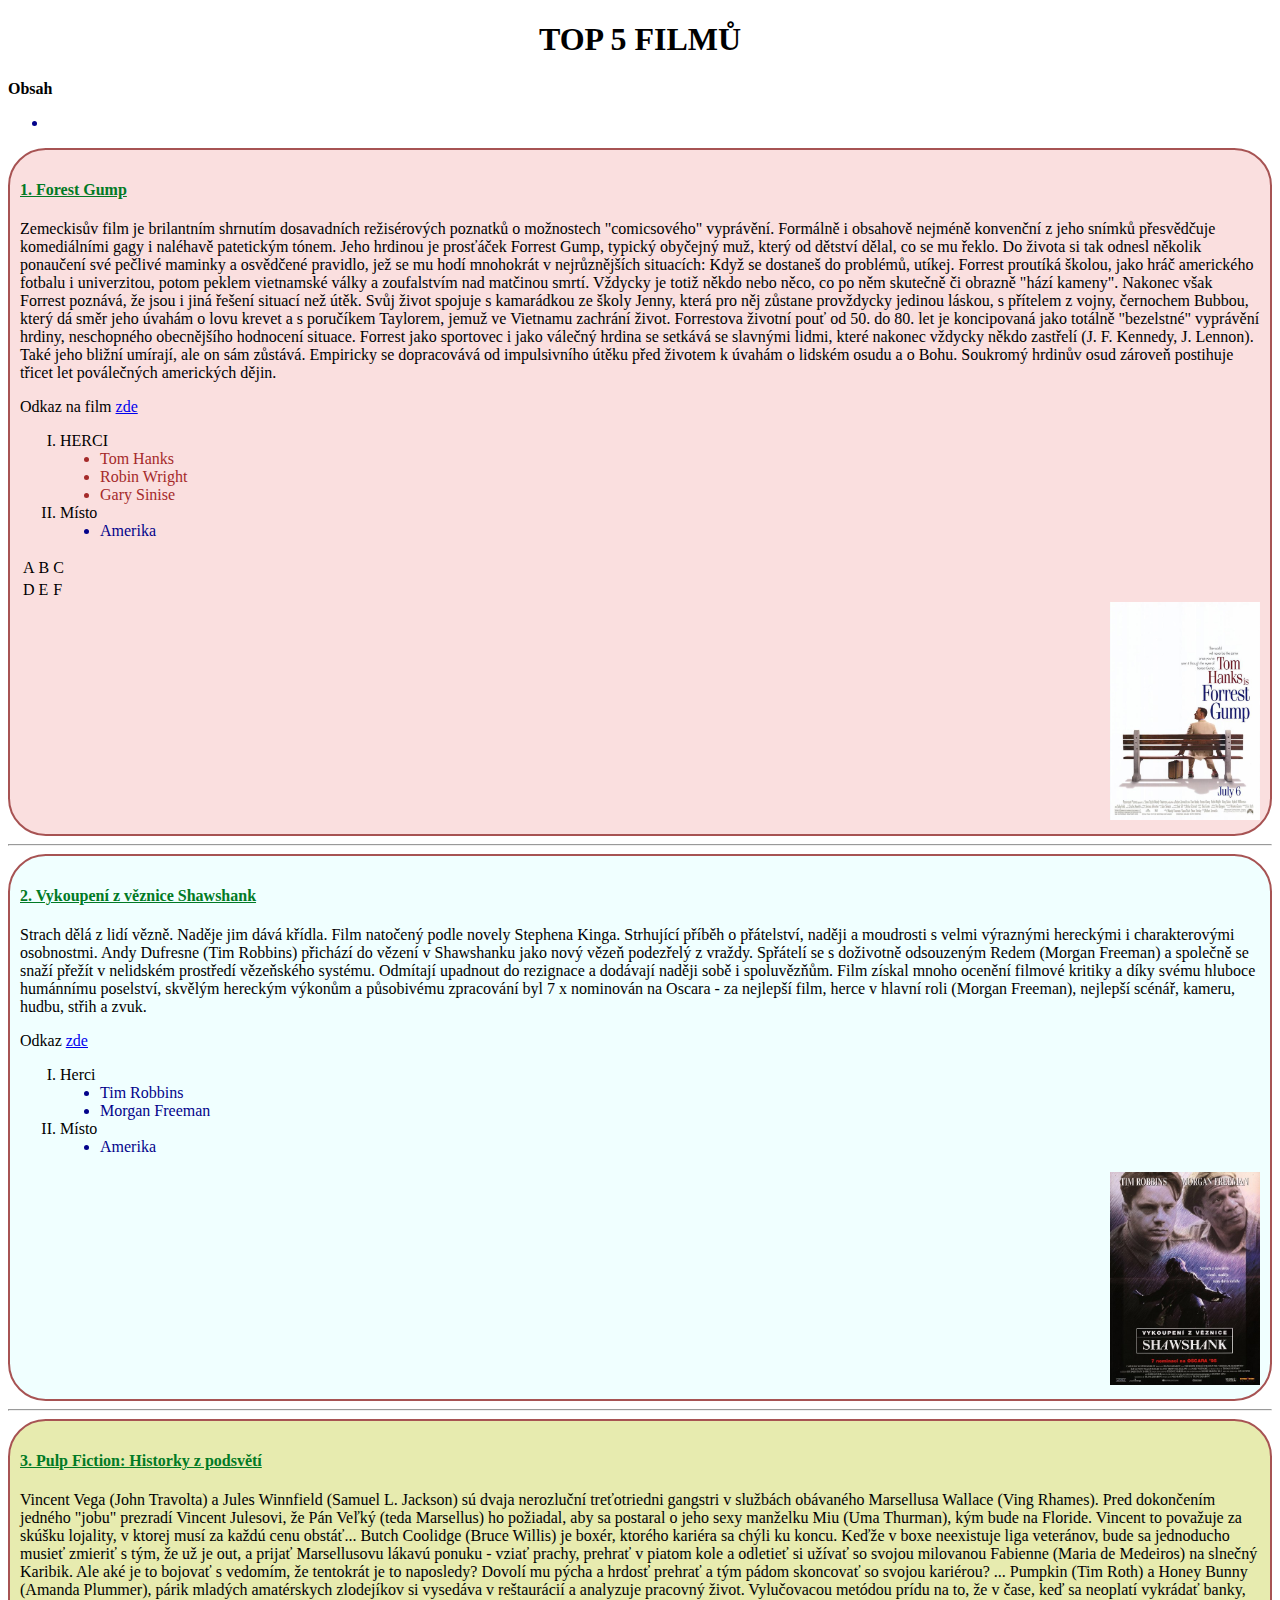
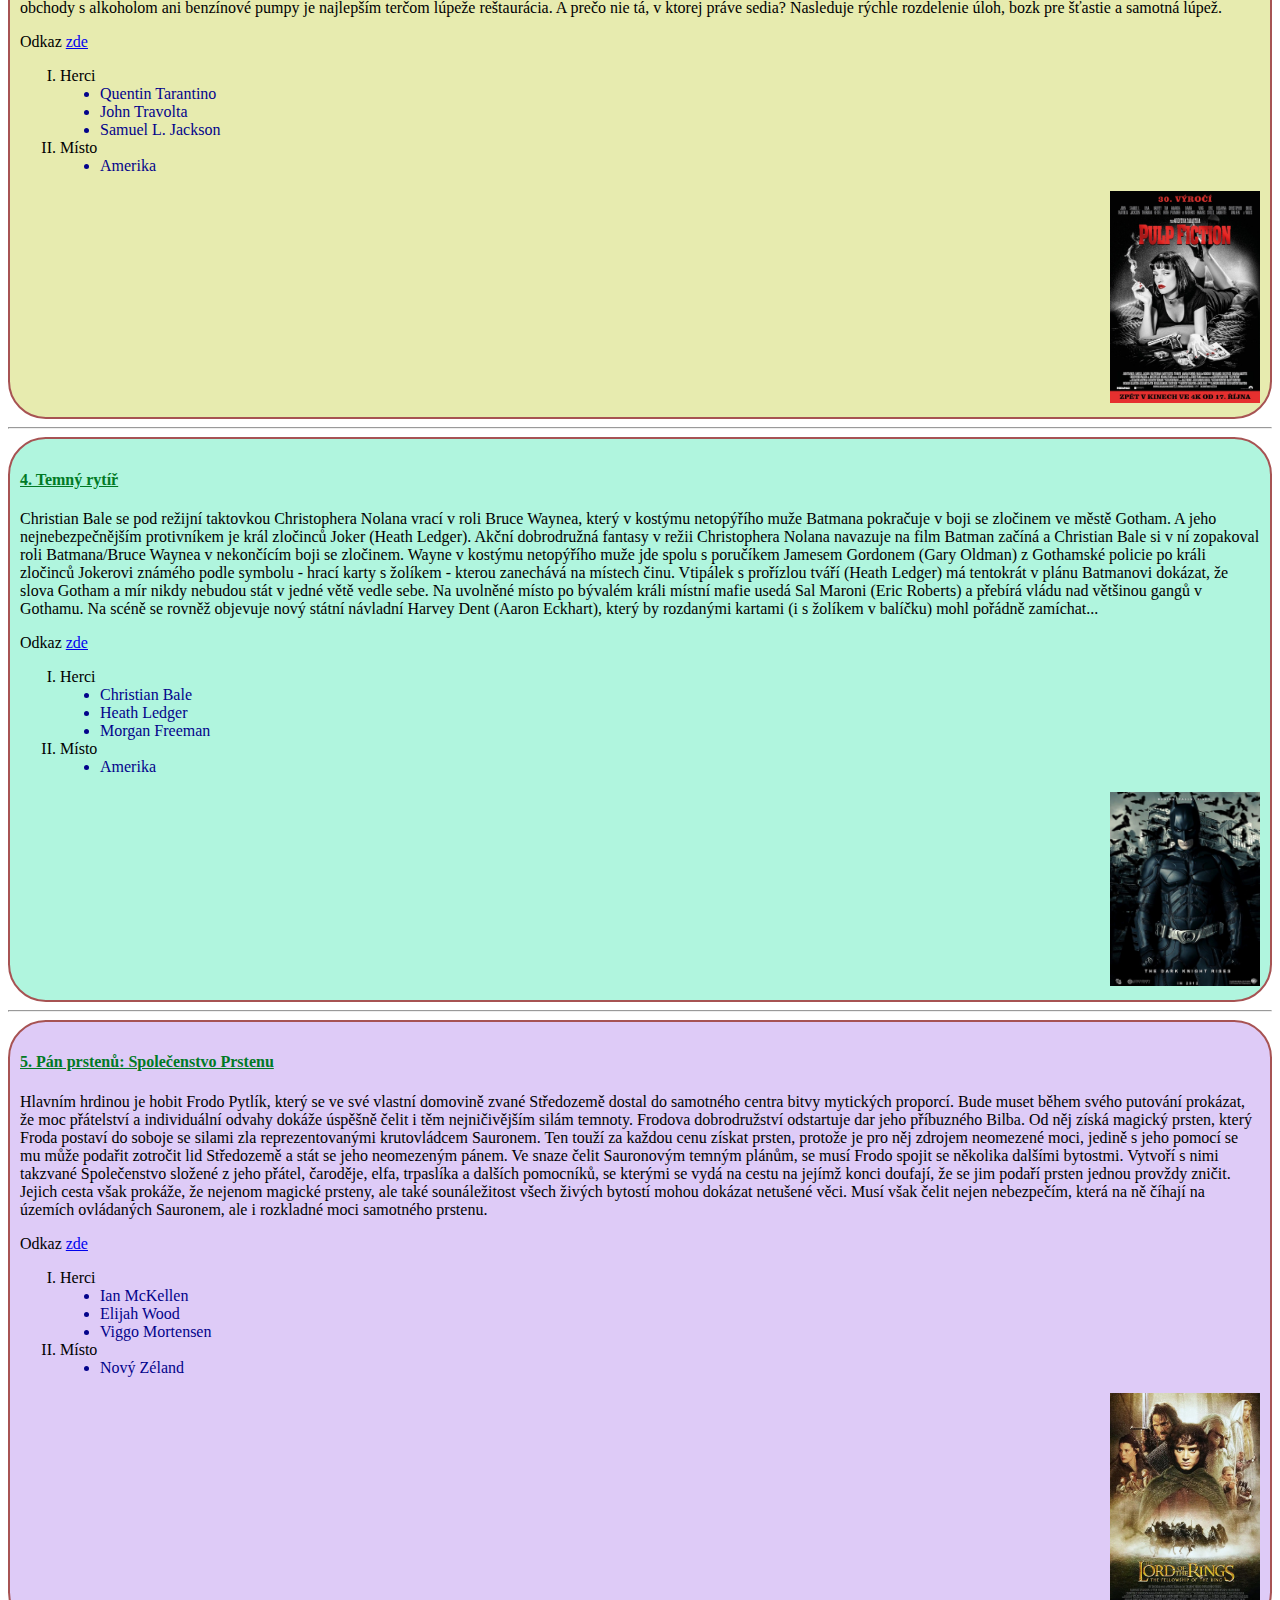
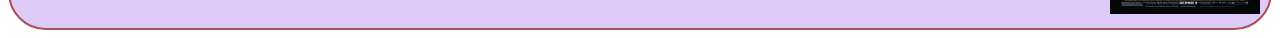
==== index.html @ 9d689fcf "Add files via upload" ====
<!DOCTYPE html>
<html lang="en">
<head>
    <meta charset="UTF-8">
    <meta http-equiv="X-UA-Compatible" content="IE=edge">
    <meta name="viewport" content="width=device-width, initial-scale=1.0">
    <link rel="stylesheet" href="styly.css">
    <link rel="shortcut icon" href="favicon.ico" type="image/x-icon">
    <title>TOP 5</title>
</head>
<body>
    
 <h1 id="h1"> TOP 5 FILMŮ</h1>
 <b>Obsah</b>
 <ul>
   <li></li>
 </ul>
 <div id="forest">   
 <h4 id="h3"> <u>1. Forest Gump</u> </h4>
    <p>Zemeckisův film je brilantním shrnutím dosavadních režisérových poznatků o možnostech "comicsového" vyprávění. Formálně i obsahově nejméně konvenční z jeho snímků přesvědčuje komediálními gagy i naléhavě patetickým tónem. Jeho hrdinou je prosťáček Forrest Gump, typický obyčejný muž, který od dětství dělal, co se mu řeklo. Do života si tak odnesl několik ponaučení své pečlivé maminky a osvědčené pravidlo, jež se mu hodí mnohokrát v nejrůznějších situacích: Když se dostaneš do problémů, utíkej. Forrest proutíká školou, jako hráč amerického fotbalu i univerzitou, potom peklem vietnamské války a zoufalstvím nad matčinou smrtí. Vždycky je totiž někdo nebo něco, co po něm skutečně či obrazně "hází kameny". Nakonec však Forrest poznává, že jsou i jiná řešení situací než útěk. Svůj život spojuje s kamarádkou ze školy Jenny, která pro něj zůstane provždycky jedinou láskou, s přítelem z vojny, černochem Bubbou, který dá směr jeho úvahám o lovu krevet a s poručíkem Taylorem, jemuž ve Vietnamu zachrání život. Forrestova životní pouť od 50. do 80. let je koncipovaná jako totálně "bezelstné" vyprávění hrdiny, neschopného obecnějšího hodnocení situace. Forrest jako sportovec i jako válečný hrdina se setkává se slavnými lidmi, které nakonec vždycky někdo zastřelí (J. F. Kennedy, J. Lennon). Také jeho bližní umírají, ale on sám zůstává. Empiricky se dopracovává od impulsivního útěku před životem k úvahám o lidském osudu a o Bohu. Soukromý hrdinův osud zároveň postihuje třicet let poválečných amerických dějin.</p>
    Odkaz na film <a href="https://www.csfd.cz/film/10135-forrest-gump/prehled/">zde</a> <br>
    <ol>
      <li>HERCI</li>
      <ul>
         <li id="text">Tom Hanks</li>
         <li id="text">Robin Wright</li>
         <li id="text">Gary Sinise</li>
      </ul>
      <li>Místo</li>
      <ul>
         <li>Amerika</li>
      </ul>
    </ol>

   <table>
      <tr>
         <td>A</td>
         <td>B</td>
         <td>C</td>
      </tr>
      <tr>
         <td>D</td>
         <td>E</td>
         <td>F</td>
      </tr>
   </table>
   
    <div class="prav">
    <img src="MV5BNDYwNzVjMTItZmU5YS00YjQ5LTljYjgtMjY2NDVmYWMyNWFmXkEyXkFqcGc@._V1_FMjpg_UX1000_.jpg" pos width="150" alt="Forest">
    </div>
    </div>
    <hr>
    <div id="shaw">
 <h4 id="h3"> <u>2. Vykoupení z věznice Shawshank</u> </h4> 
    <p>Strach dělá z lidí vězně. Naděje jim dává křídla. Film natočený podle novely Stephena Kinga. Strhující příběh o přátelství, naději a moudrosti s velmi výraznými hereckými i charakterovými osobnostmi. Andy Dufresne (Tim Robbins) přichází do vězení v Shawshanku jako nový vězeň podezřelý z vraždy. Spřátelí se s doživotně odsouzeným Redem (Morgan Freeman) a společně se snaží přežít v nelidském prostředí vězeňského systému. Odmítají upadnout do rezignace a dodávají naději sobě i spoluvězňům. Film získal mnoho ocenění filmové kritiky a díky svému hluboce humánnímu poselství, skvělým hereckým výkonům a působivému zpracování byl 7 x nominován na Oscara - za nejlepší film, herce v hlavní roli (Morgan Freeman), nejlepší scénář, kameru, hudbu, střih a zvuk.</p>
    Odkaz <a href="https://www.csfd.cz/film/2294-vykoupeni-z-veznice-shawshank/prehled/">zde</a> <br>
    <ol>
      <li>Herci</li>
      <ul>
         <li>Tim Robbins</li>
         <li>Morgan Freeman</li>
      </ul>
      <li>Místo</li>
      <ul>
         <li>Amerika</li>
      </ul>
    </ol>
    <div class="prav">
    <img src="162505167_735db9.jpg" pos width="150" alt="Shawshank"> 
    </div>
   </div>
    <hr>
    <div id="pulp">
 <h4 id="h3"> <u>3. Pulp Fiction: Historky z podsvětí </u></h4> 
    <p>Vincent Vega (John Travolta) a Jules Winnfield (Samuel L. Jackson) sú dvaja nerozluční treťotriedni gangstri v službách obávaného Marsellusa Wallace (Ving Rhames). Pred dokončením jedného "jobu" prezradí Vincent Julesovi, že Pán Veľký (teda Marsellus) ho požiadal, aby sa postaral o jeho sexy manželku Miu (Uma Thurman), kým bude na Floride. Vincent to považuje za skúšku lojality, v ktorej musí za každú cenu obstáť... Butch Coolidge (Bruce Willis) je boxér, ktorého kariéra sa chýli ku koncu. Keďže v boxe neexistuje liga veteránov, bude sa jednoducho musieť zmieriť s tým, že už je out, a prijať Marsellusovu lákavú ponuku - vziať prachy, prehrať v piatom kole a odletieť si užívať so svojou milovanou Fabienne (Maria de Medeiros) na slnečný Karibik. Ale aké je to bojovať s vedomím, že tentokrát je to naposledy? Dovolí mu pýcha a hrdosť prehrať a tým pádom skoncovať so svojou kariérou? ... Pumpkin (Tim Roth) a Honey Bunny (Amanda Plummer), párik mladých amatérskych zlodejíkov si vysedáva v reštaurácií a analyzuje pracovný život. Vylučovacou metódou prídu na to, že v čase, keď sa neoplatí vykrádať banky, obchody s alkoholom ani benzínové pumpy je najlepším terčom lúpeže reštaurácia. A prečo nie tá, v ktorej práve sedia? Nasleduje rýchle rozdelenie úloh, bozk pre šťastie a samotná lúpež.</p>
    Odkaz <a href="https://www.csfd.cz/film/8852-pulp-fiction-historky-z-podsveti/prehled/">zde</a> <br>
    <ol>
      <li>Herci</li>
      <ul>
         <li>Quentin Tarantino</li>
         <li>John Travolta</li>
         <li>Samuel L. Jackson</li>
      </ul>
      <li>Místo</li>
      <ul>
         <li>Amerika</li>
      </ul>
    </ol>
    <div class="prav">
    <img src="pulp-fiction.jpg" pos width="150" alt="pulp-fiction"> 
    </div>
   </div>
    <hr>
    <div id="temn">
 <h4 id="h3"> <u>4. Temný rytíř </u></h4>
    <p>Christian Bale se pod režijní taktovkou Christophera Nolana vrací v roli Bruce Waynea, který v kostýmu netopýřího muže Batmana pokračuje v boji se zločinem ve městě Gotham. A jeho nejnebezpečnějším protivníkem je král zločinců Joker (Heath Ledger).
    Akční dobrodružná fantasy v režii Christophera Nolana navazuje na film Batman začíná a Christian Bale si v ní zopakoval roli Batmana/Bruce Waynea v nekončícím boji se zločinem. Wayne v kostýmu netopýřího muže jde spolu s poručíkem Jamesem Gordonem (Gary Oldman) z Gothamské policie po králi zločinců Jokerovi známého podle symbolu - hrací karty s žolíkem - kterou zanechává na místech činu. Vtipálek s prořízlou tváří (Heath Ledger) má tentokrát v plánu Batmanovi dokázat, že slova Gotham a mír nikdy nebudou stát v jedné větě vedle sebe. Na uvolněné místo po bývalém králi místní mafie usedá Sal Maroni (Eric Roberts) a přebírá vládu nad většinou gangů v Gothamu. Na scéně se rovněž objevuje nový státní návladní Harvey Dent (Aaron Eckhart), který by rozdanými kartami (i s žolíkem v balíčku) mohl pořádně zamíchat...</p>
    Odkaz <a href="https://www.csfd.cz/film/223734-temny-rytir/prehled/">zde</a> <br>
    <ol>
      <li>Herci</li>
      <ul>
         <li>Christian Bale</li>
         <li>Heath Ledger</li>
         <li>Morgan Freeman</li>
      </ul>
      <li>Místo</li>
      <ul>
         <li>Amerika</li>
      </ul>
    </ol>
    <div class="prav">
    <img src="temny-rytir-povstal-plakat_full.jpg" pos width="150" alt="Temný_rytíř"> 
    </div>
   </div>
    <hr>
    <div id="panp">
 <h4 id="h3"> <u>5. Pán prstenů: Společenstvo Prstenu </u></h4> 
    <p>Hlavním hrdinou je hobit Frodo Pytlík, který se ve své vlastní domovině zvané Středozemě dostal do samotného centra bitvy mytických proporcí. Bude muset během svého putování prokázat, že moc přátelství a individuální odvahy dokáže úspěšně čelit i těm nejničivějším silám temnoty. Frodova dobrodružství odstartuje dar jeho příbuzného Bilba. Od něj získá magický prsten, který Froda postaví do soboje se silami zla reprezentovanými krutovládcem Sauronem. Ten touží za každou cenu získat prsten, protože je pro něj zdrojem neomezené moci, jedině s jeho pomocí se mu může podařit zotročit lid Středozemě a stát se jeho neomezeným pánem. Ve snaze čelit Sauronovým temným plánům, se musí Frodo spojit se několika dalšími bytostmi. Vytvoří s nimi takzvané Společenstvo složené z jeho přátel, čaroděje, elfa, trpaslíka a dalších pomocníků, se kterými se vydá na cestu na jejímž konci doufají, že se jim podaří prsten jednou provždy zničit. Jejich cesta však prokáže, že nejenom magické prsteny, ale také sounáležitost všech živých bytostí mohou dokázat netušené věci. Musí však čelit nejen nebezpečím, která na ně číhají na územích ovládaných Sauronem, ale i rozkladné moci samotného prstenu.</p>
    Odkaz <a href="https://www.csfd.cz/film/4711-pan-prstenu-spolecenstvo-prstenu/prehled/">zde</a> <br>
    <ol>
      <li>Herci</li>
      <ul>
         <li>Ian McKellen</li>
         <li>Elijah Wood</li>
         <li>Viggo Mortensen</li>
      </ul>
      <li>Místo</li>
      <ul>
         <li>Nový Zéland</li>
      </ul>
    </ol>
    <div class="prav">
    <img src="movie-63256d2ad1fbb98eb71759c5c5156f9f9f310364f3301c44757c178539044312.webp" pos width="150" alt="Pán prstenů">
    </div>
    </div>
</body>
</html>
<!--
   <table>
      <tr>
         <td>A</td>
-->
---- styly.css ----
#h1 {
    text-align: center;
}

#h3 {
    color: rgb(1, 122, 37);
}

body {
    background-color: rgb(255, 255, 255);
}

.prav {
    text-align: right;
}

#p {
    text-align: left;
}
#forest {
    border: 2px rgb(0, 0, 0) solid;
    padding: 10px;
    border-color: rgb(167, 83, 83);
    border-radius: 1cm;
    margin: auto;   
    background-color:  rgb(250, 223, 223);                    
}

#text {
    color: brown;
}

#shaw {
    border: 2px rgb(0, 0, 0) solid;
    padding: 10px;
    border-color: rgb(167, 83, 83);
    border-radius: 1cm;
    margin: auto; 
    background-color: azure;                      
}
#pulp {
    border: 2px rgb(0, 0, 0) solid;
    padding: 10px;
    border-color: rgb(167, 83, 83);
    border-radius: 1cm;
    margin: auto;  
    background-color: rgb(231, 235, 175);                     
}
#temn {
    border: 2px rgb(0, 0, 0) solid;
    padding: 10px;
    border-color: rgb(167, 83, 83);
    border-radius: 1cm;
    margin: auto; 
    background-color: rgb(176, 245, 222);                      
}
#panp {
    border: 2px rgb(0, 0, 0) solid;
    padding: 10px;
    border-color: rgb(167, 83, 83);
    border-radius: 1cm;
    margin: auto;  
    background-color: rgb(222, 203, 247);                     
}

ul{
    list-style-type: disc;
    color: rgb(150, 76, 76);
}
ol{
    list-style-type: upper-roman;
}

ul li {
    color: rgb(3, 3, 139);
}
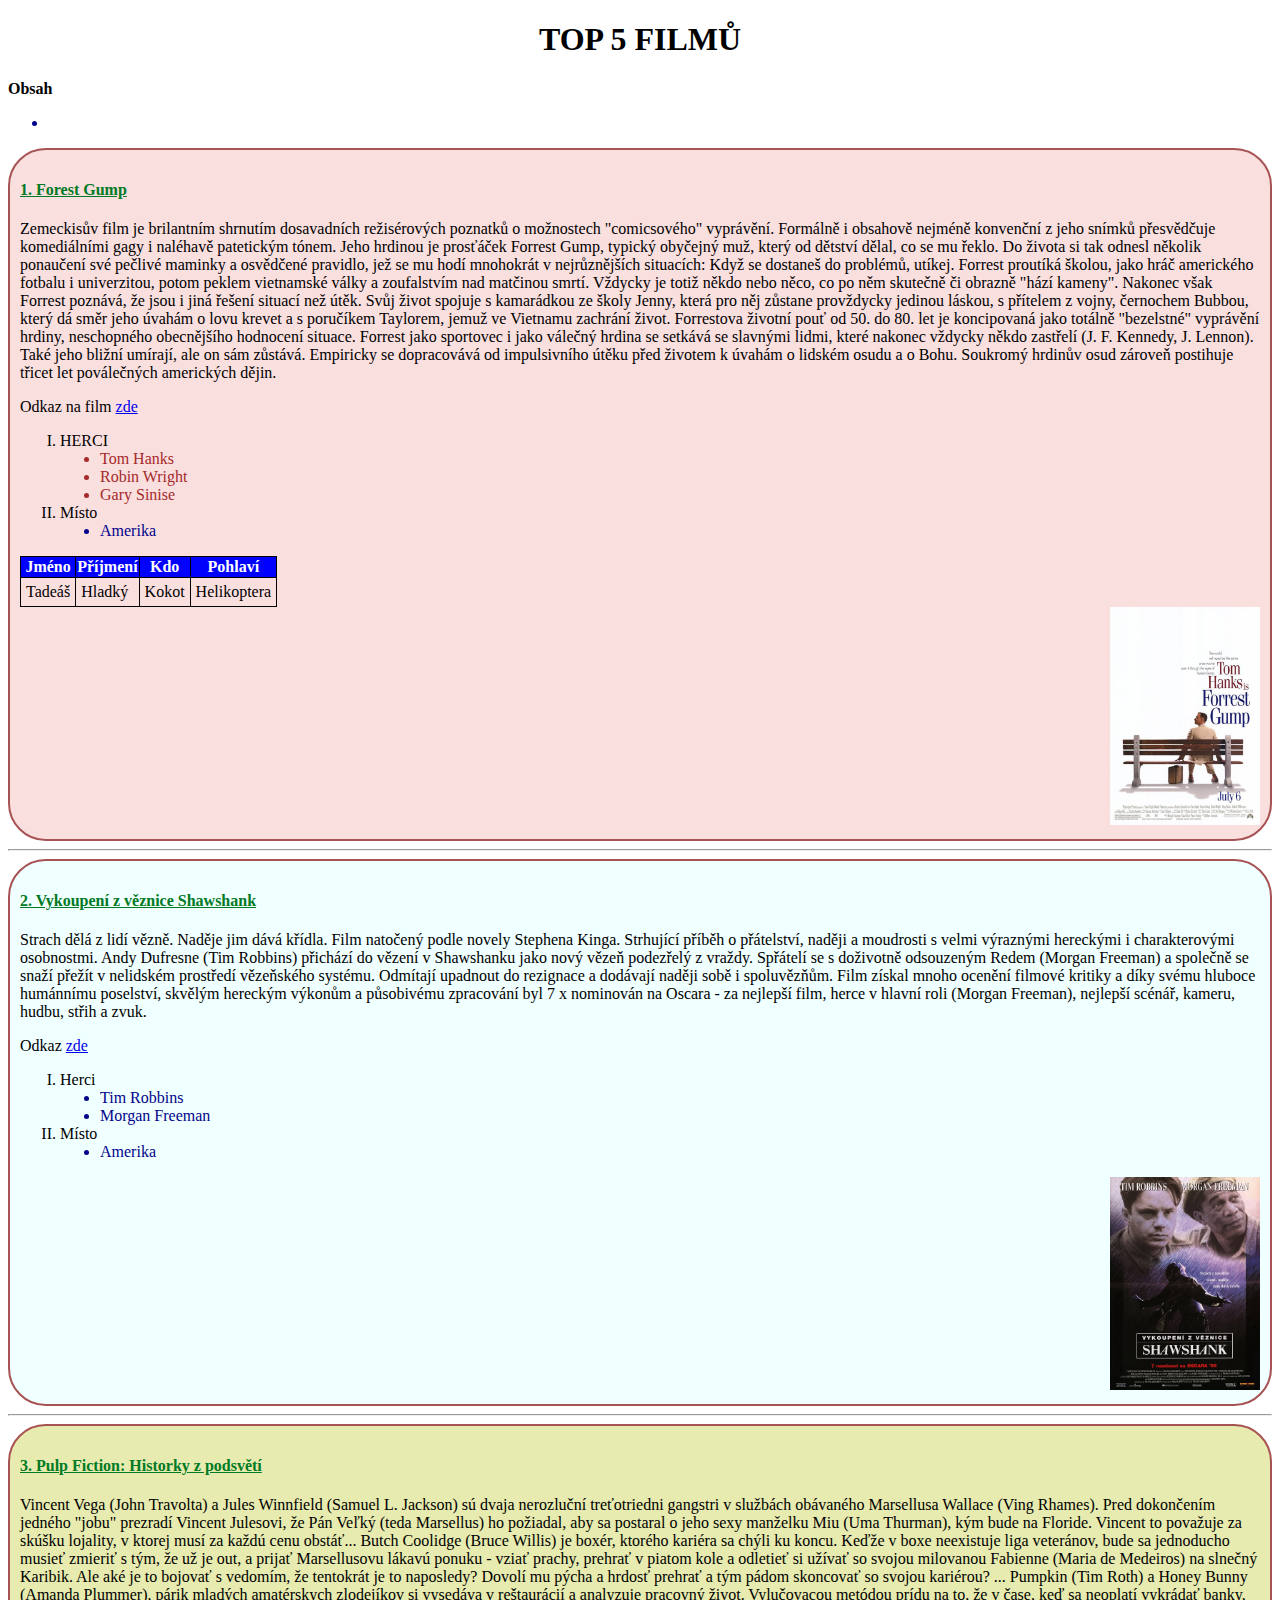
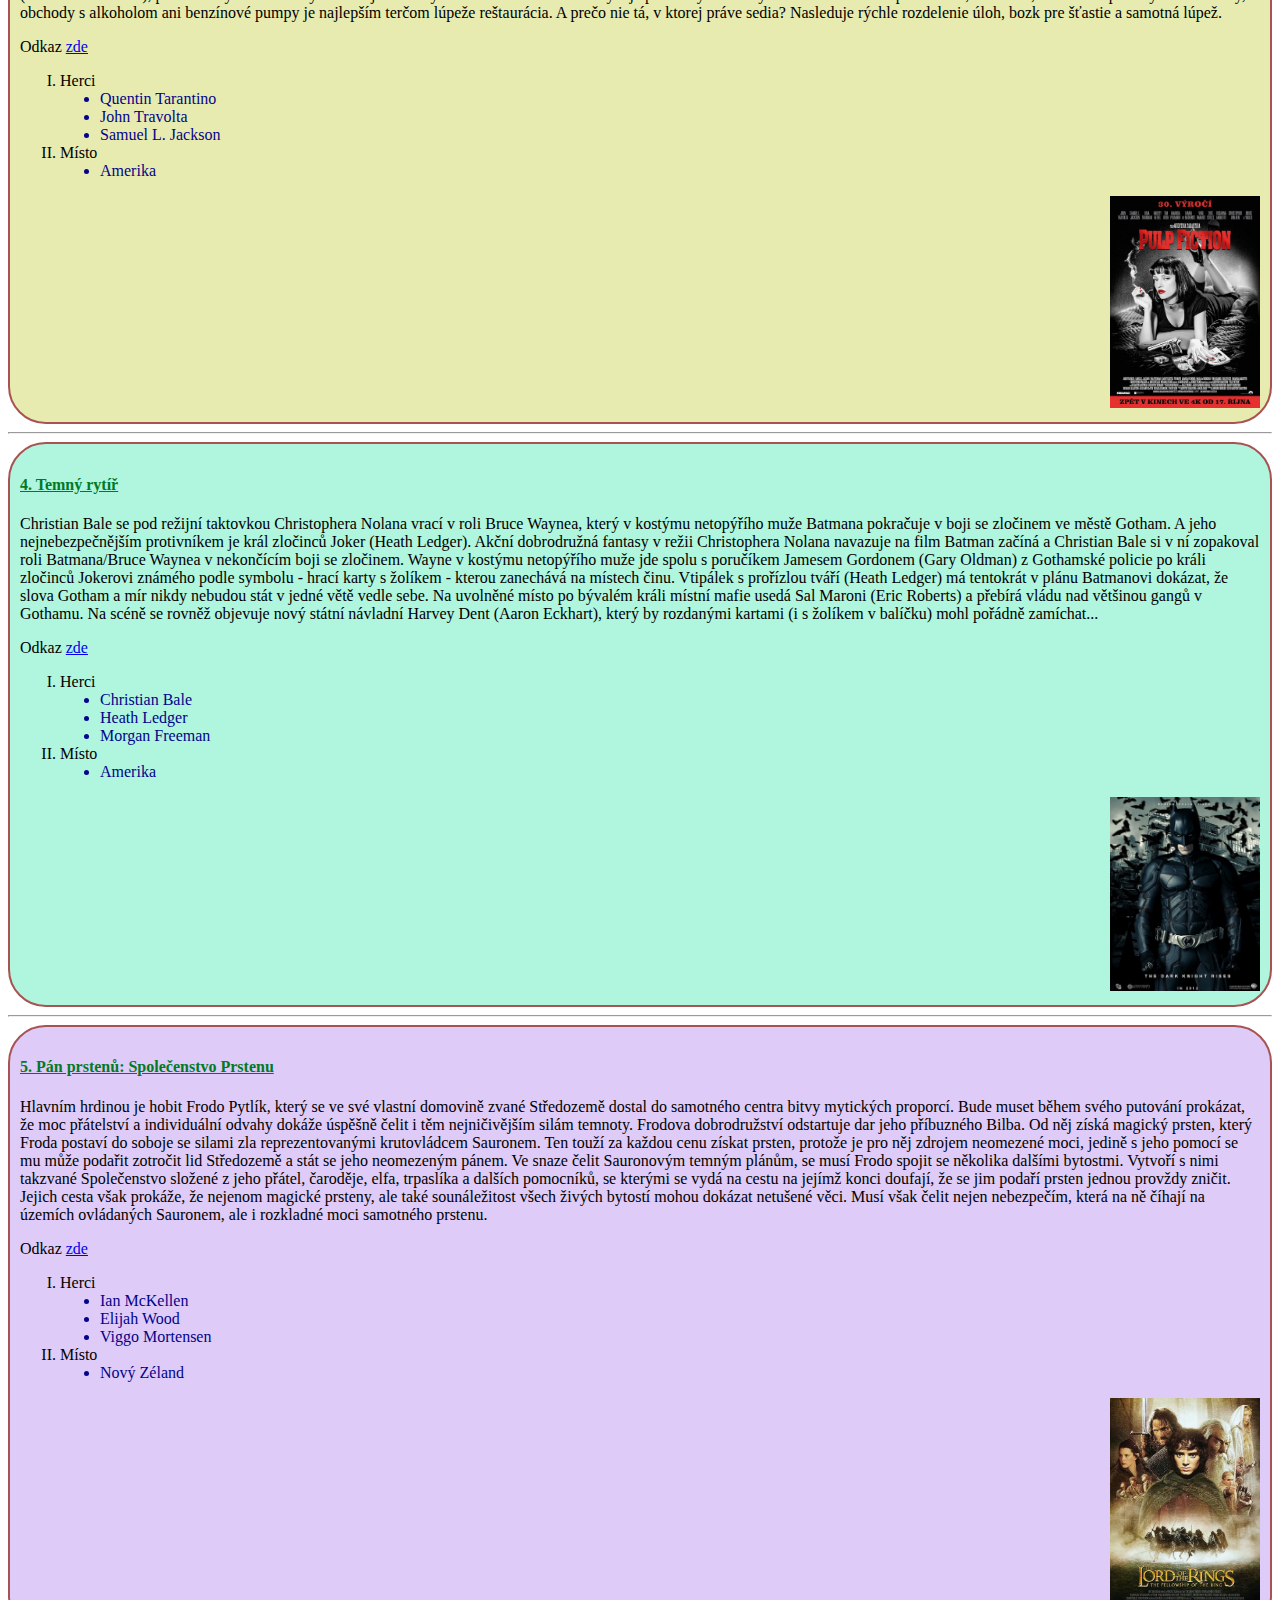
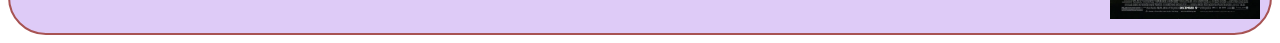
==== commit 15edf4e1: "Add files via upload" ====
--- a/index.html
+++ b/index.html
@@ -34,17 +34,19 @@
 
    <table>
       <tr>
-         <td>A</td>
-         <td>B</td>
-         <td>C</td>
+         <th><b>Jméno</b></th>
+         <th>Příjmení</th>
+         <th>Kdo</th>
+         <th>Pohlaví</th>
       </tr>
       <tr>
-         <td>D</td>
-         <td>E</td>
-         <td>F</td>
+         <td>Tadeáš</td>
+         <td>Hladký</td>
+         <td>Kokot</td>
+         <td>Helikoptera</td>
       </tr>
    </table>
-   
+
     <div class="prav">
     <img src="MV5BNDYwNzVjMTItZmU5YS00YjQ5LTljYjgtMjY2NDVmYWMyNWFmXkEyXkFqcGc@._V1_FMjpg_UX1000_.jpg" pos width="150" alt="Forest">
     </div>
--- a/styly.css
+++ b/styly.css
@@ -28,6 +28,18 @@
 
 #text {
     color: brown;
+}
+
+td, th, table{
+    border-collapse: collapse;
+    border: 1px black solid;
+}
+td{
+    padding: 5px;
+}
+th{
+    background-color: blue;
+    color: white;
 }
 
 #shaw {
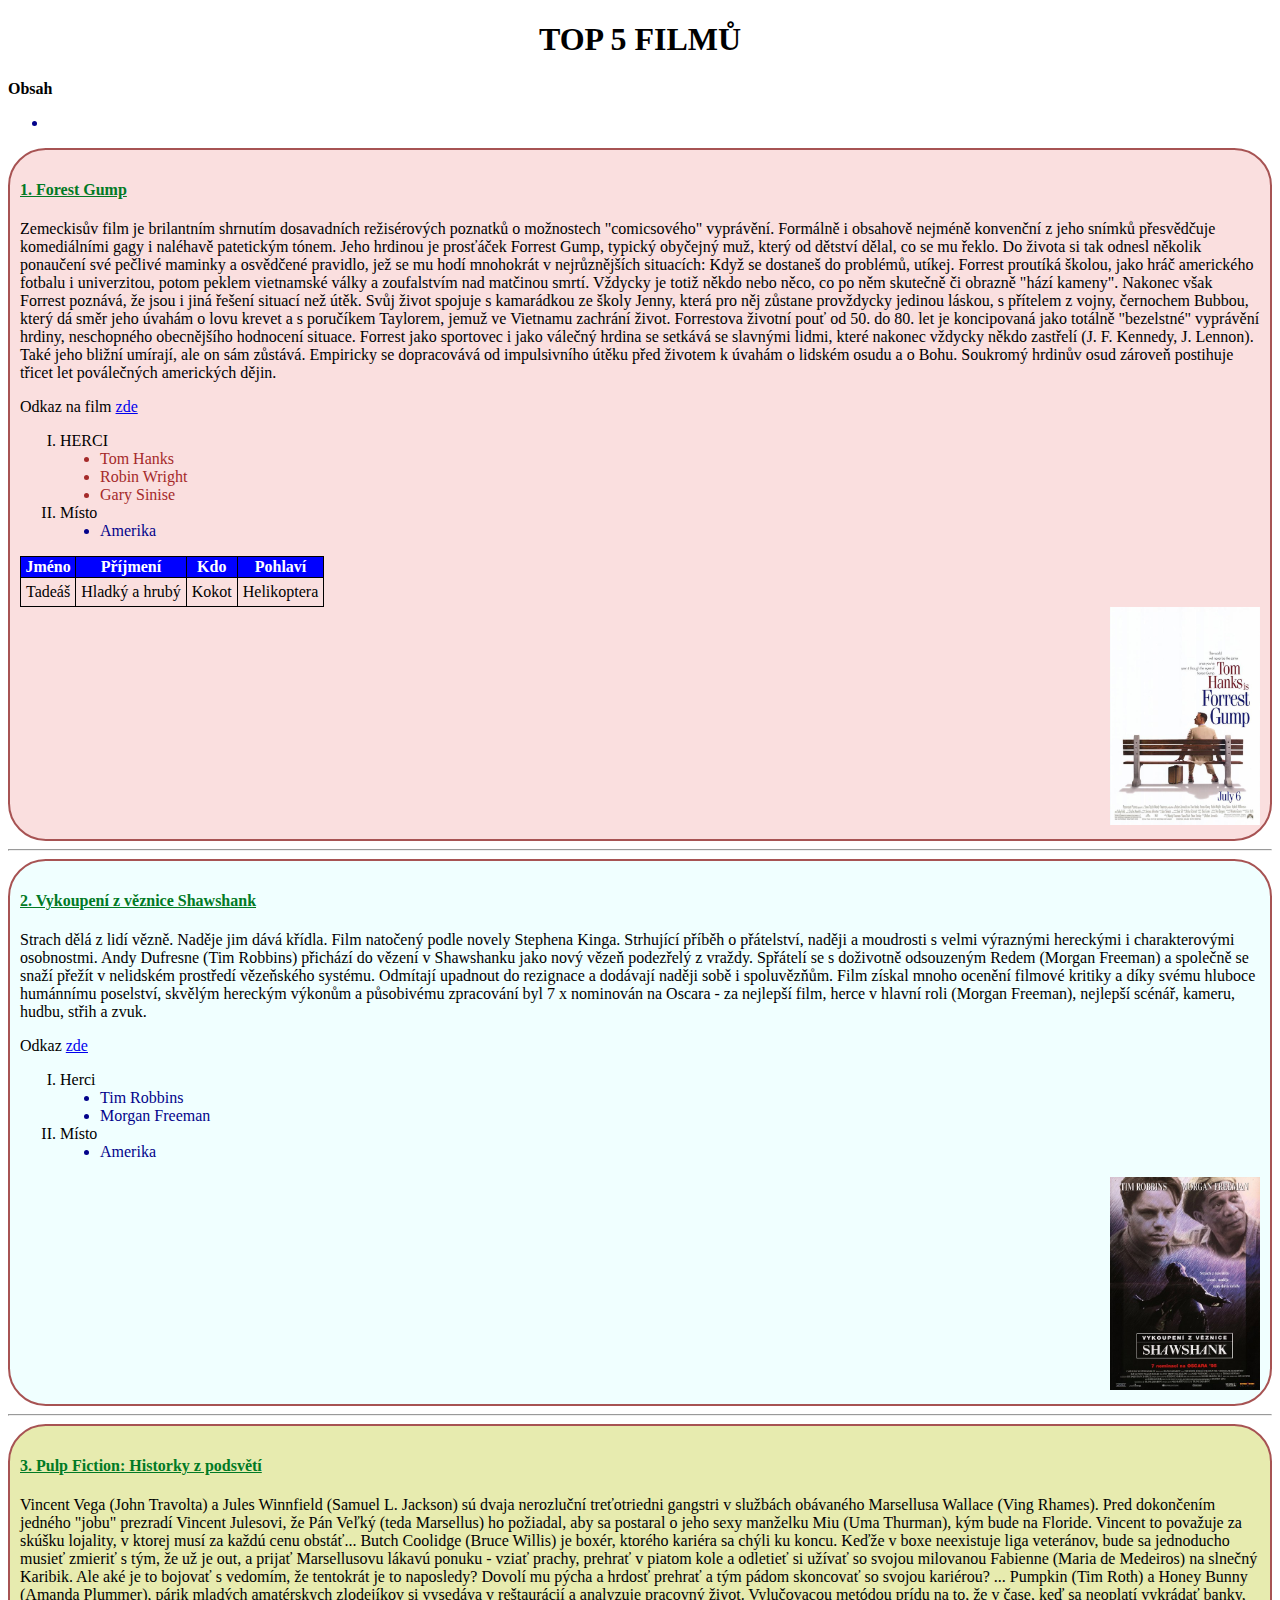
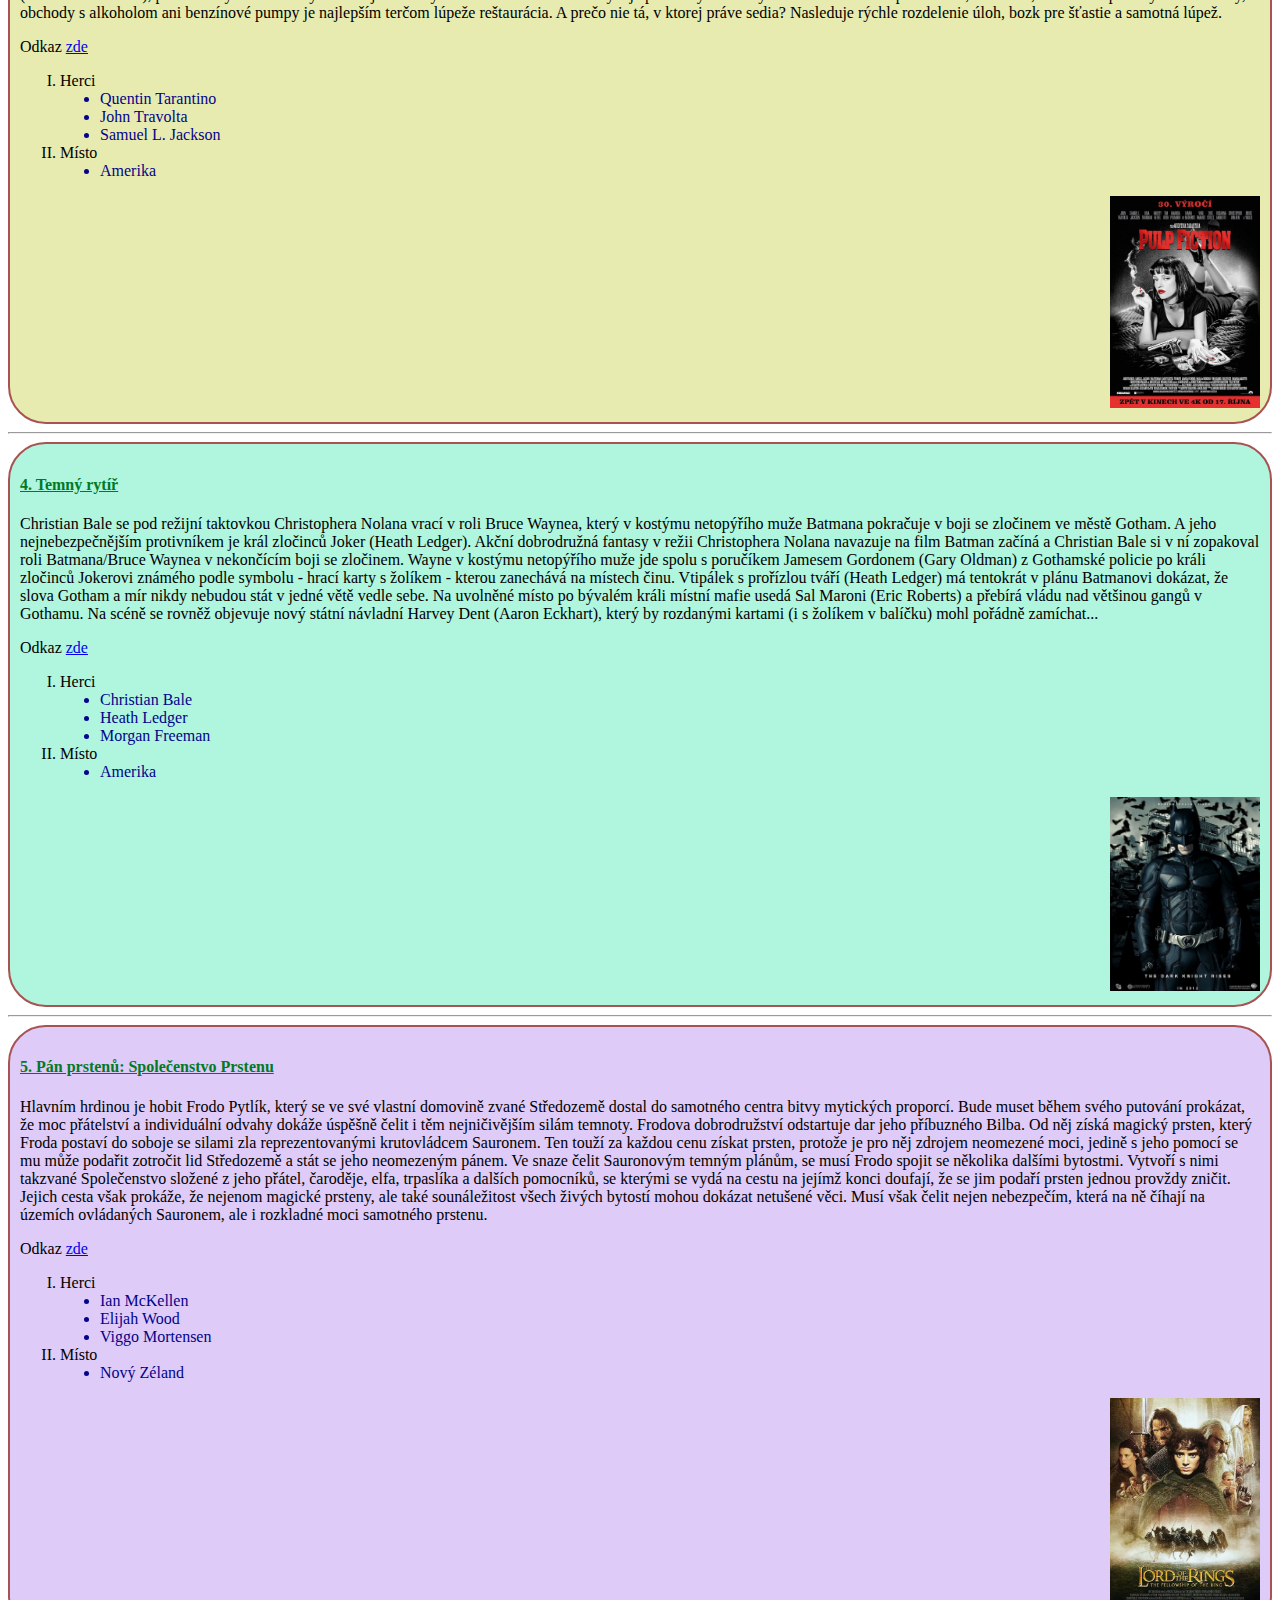
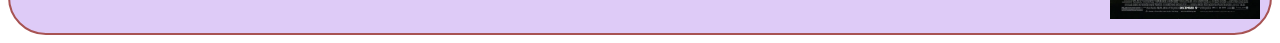
==== commit 6f23e6cf: "+ hrubý" ====
--- a/index.html
+++ b/index.html
@@ -41,7 +41,7 @@
       </tr>
       <tr>
          <td>Tadeáš</td>
-         <td>Hladký</td>
+         <td>Hladký a hrubý</td>
          <td>Kokot</td>
          <td>Helikoptera</td>
       </tr>
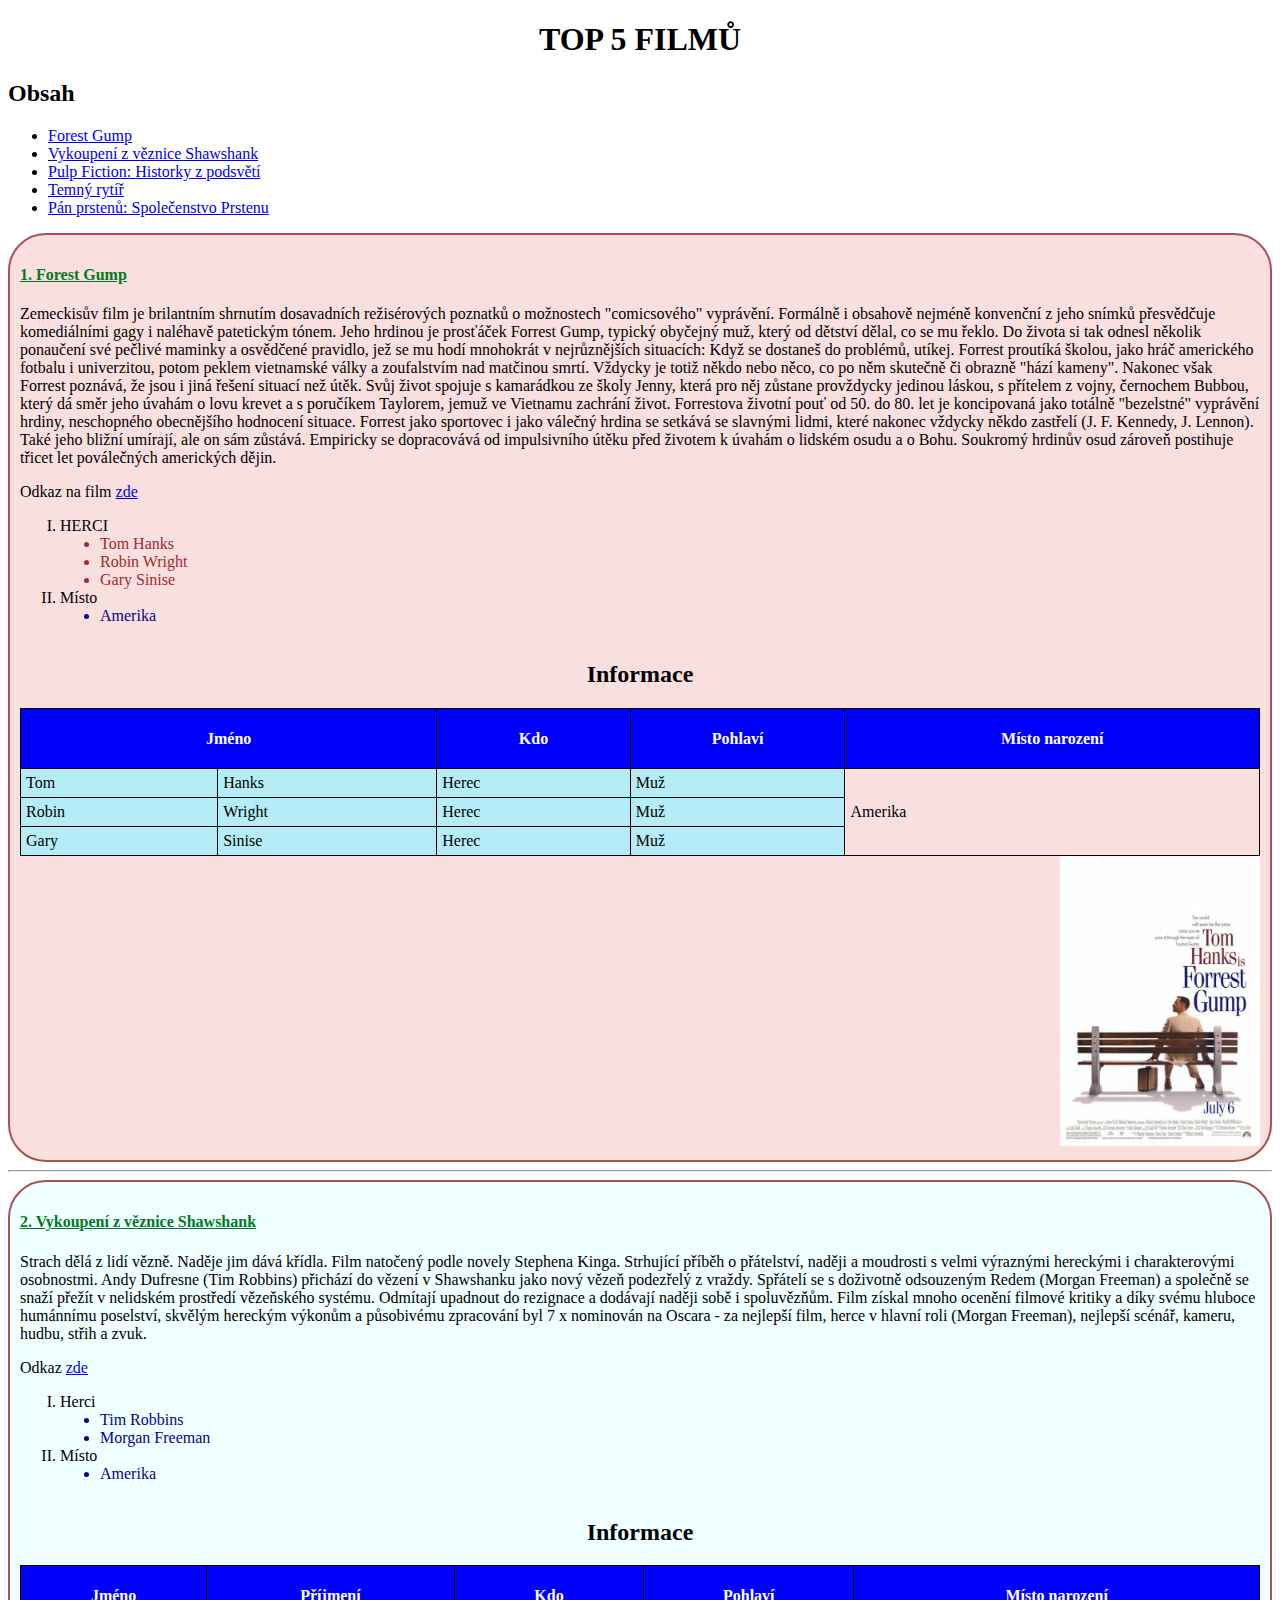
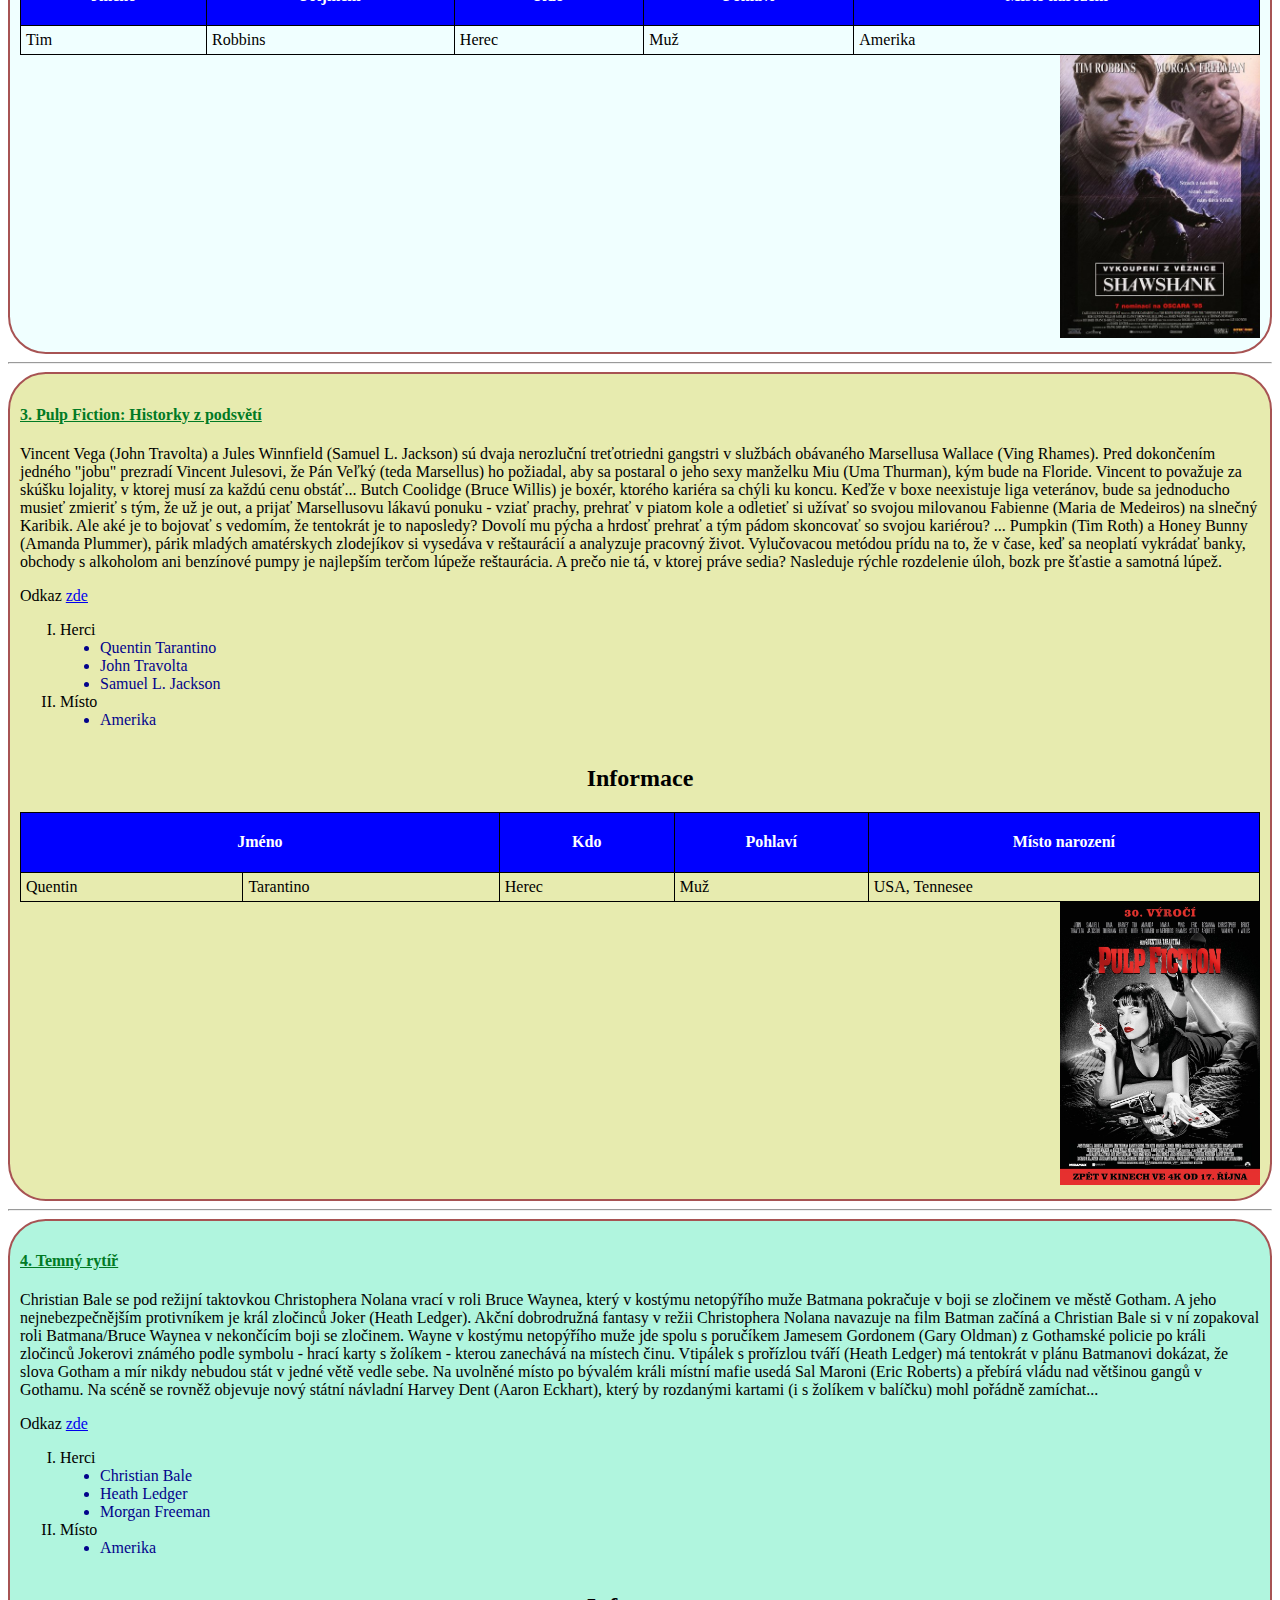
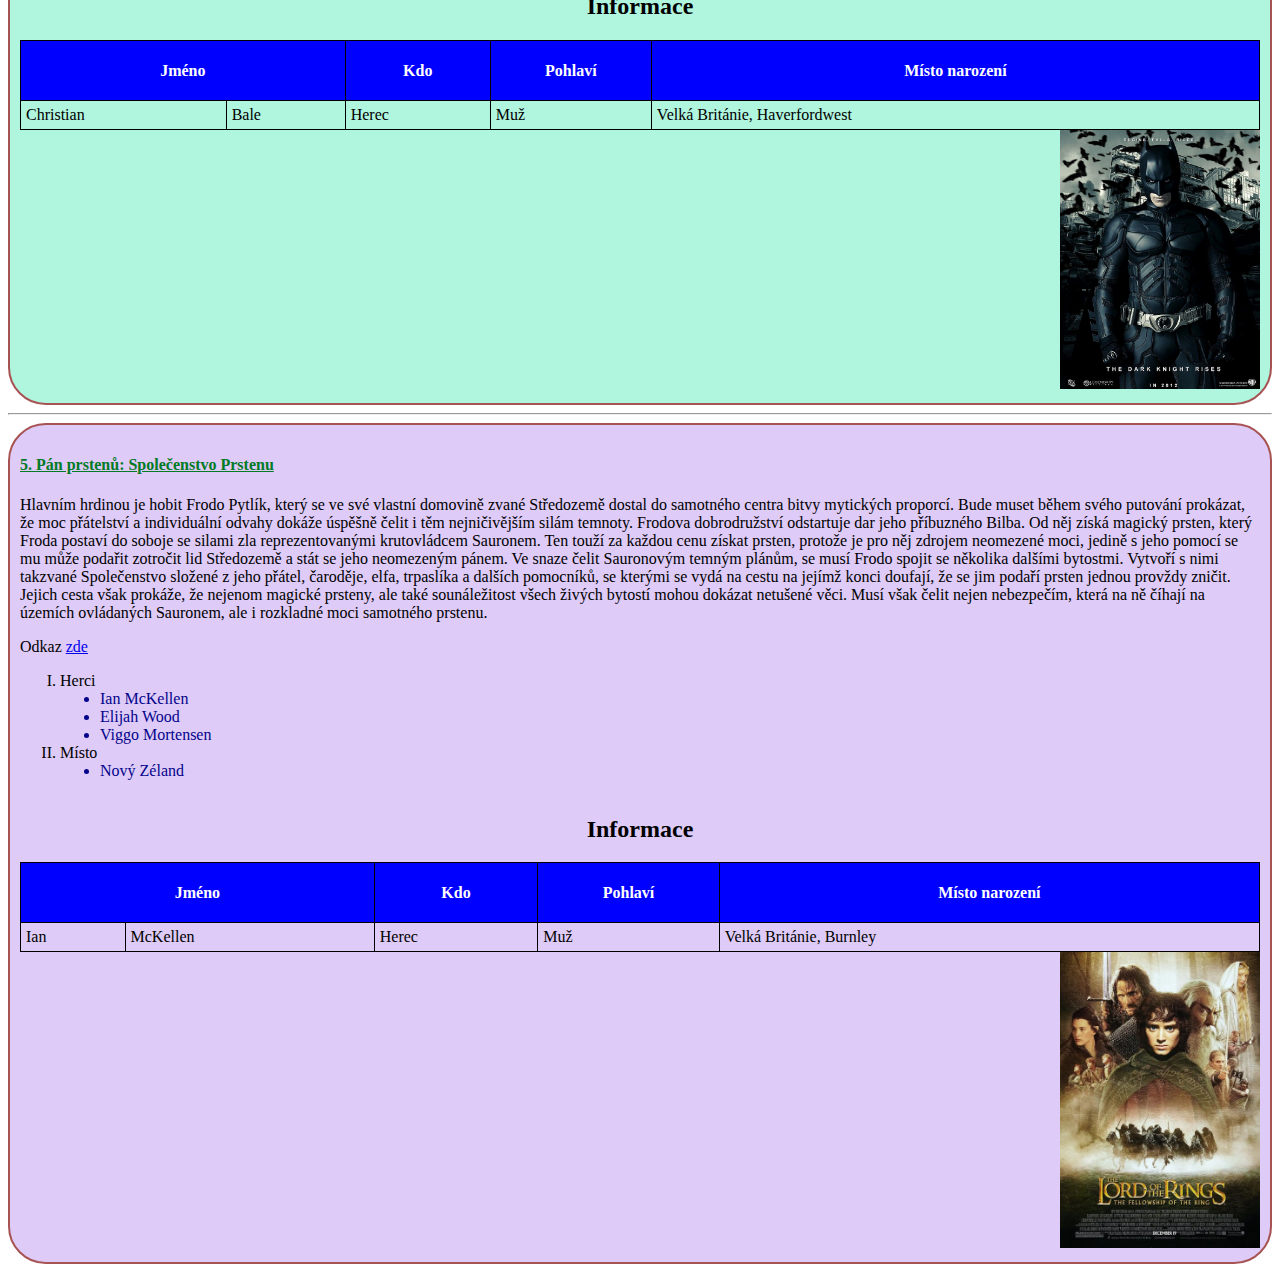
==== commit 005bd0a9: "Add files via upload" ====
--- a/index.html
+++ b/index.html
@@ -11,12 +11,18 @@
 <body>
     
  <h1 id="h1"> TOP 5 FILMŮ</h1>
- <b>Obsah</b>
+ <h2>Obsah</h2>
+ <div id="obsah">
  <ul>
-   <li></li>
+   <li><a href="#Forest">Forest Gump</a></li>
+   <li><a href="#Vykoup">Vykoupení z věznice Shawshank</a></li>
+   <li><a href="#Pulp">Pulp Fiction: Historky z podsvětí</a></li>
+   <li><a href="#Temny">Temný rytíř</a></li>
+   <li><a href="#panprd">Pán prstenů: Společenstvo Prstenu</a></li>
  </ul>
+ </div>
  <div id="forest">   
- <h4 id="h3"> <u>1. Forest Gump</u> </h4>
+ <h4 id="Forest"> <u>1. Forest Gump</u> </h4>
     <p>Zemeckisův film je brilantním shrnutím dosavadních režisérových poznatků o možnostech "comicsového" vyprávění. Formálně i obsahově nejméně konvenční z jeho snímků přesvědčuje komediálními gagy i naléhavě patetickým tónem. Jeho hrdinou je prosťáček Forrest Gump, typický obyčejný muž, který od dětství dělal, co se mu řeklo. Do života si tak odnesl několik ponaučení své pečlivé maminky a osvědčené pravidlo, jež se mu hodí mnohokrát v nejrůznějších situacích: Když se dostaneš do problémů, utíkej. Forrest proutíká školou, jako hráč amerického fotbalu i univerzitou, potom peklem vietnamské války a zoufalstvím nad matčinou smrtí. Vždycky je totiž někdo nebo něco, co po něm skutečně či obrazně "hází kameny". Nakonec však Forrest poznává, že jsou i jiná řešení situací než útěk. Svůj život spojuje s kamarádkou ze školy Jenny, která pro něj zůstane provždycky jedinou láskou, s přítelem z vojny, černochem Bubbou, který dá směr jeho úvahám o lovu krevet a s poručíkem Taylorem, jemuž ve Vietnamu zachrání život. Forrestova životní pouť od 50. do 80. let je koncipovaná jako totálně "bezelstné" vyprávění hrdiny, neschopného obecnějšího hodnocení situace. Forrest jako sportovec i jako válečný hrdina se setkává se slavnými lidmi, které nakonec vždycky někdo zastřelí (J. F. Kennedy, J. Lennon). Také jeho bližní umírají, ale on sám zůstává. Empiricky se dopracovává od impulsivního útěku před životem k úvahám o lidském osudu a o Bohu. Soukromý hrdinův osud zároveň postihuje třicet let poválečných amerických dějin.</p>
     Odkaz na film <a href="https://www.csfd.cz/film/10135-forrest-gump/prehled/">zde</a> <br>
     <ol>
@@ -32,28 +38,45 @@
       </ul>
     </ol>
 
-   <table>
-      <tr>
-         <th><b>Jméno</b></th>
-         <th>Příjmení</th>
-         <th>Kdo</th>
-         <th>Pohlaví</th>
-      </tr>
-      <tr>
-         <td>Tadeáš</td>
-         <td>Hladký a hrubý</td>
-         <td>Kokot</td>
-         <td>Helikoptera</td>
+    <table style="width:100%;">
+      <colgroup>
+         <col span="4" style="background-color:rgb(180, 237, 247)">
+      </colgroup>
+      <caption><h2>Informace</h2></caption>
+      <tr style="height:60px" > 
+         <th colspan="2">Jméno</th>
+         <th>Kdo</th>
+         <th>Pohlaví</th>
+         <th>Místo narození</th>
+      </tr>
+      <tr>
+         <td>Tom</td>
+         <td>Hanks</td>
+         <td>Herec</td>
+         <td>Muž</td>
+         <td rowspan="3">Amerika</td>
+      </tr>
+      <tr>
+         <td>Robin</td>
+         <td>Wright</td>
+         <td>Herec</td>
+         <td>Muž</td>
+      </tr>
+      <tr>
+         <td>Gary</td>
+         <td>Sinise</td>
+         <td>Herec</td>
+         <td>Muž</td>
       </tr>
    </table>
 
     <div class="prav">
-    <img src="MV5BNDYwNzVjMTItZmU5YS00YjQ5LTljYjgtMjY2NDVmYWMyNWFmXkEyXkFqcGc@._V1_FMjpg_UX1000_.jpg" pos width="150" alt="Forest">
+      <a href="https://www.csfd.cz/film/10135-forrest-gump/prehled/"><img src="MV5BNDYwNzVjMTItZmU5YS00YjQ5LTljYjgtMjY2NDVmYWMyNWFmXkEyXkFqcGc@._V1_FMjpg_UX1000_.jpg" pos width="200" alt="Forest Gump"></a>
     </div>
     </div>
     <hr>
     <div id="shaw">
- <h4 id="h3"> <u>2. Vykoupení z věznice Shawshank</u> </h4> 
+ <h4 id="Vykoup"> <u>2. Vykoupení z věznice Shawshank</u> </h4> 
     <p>Strach dělá z lidí vězně. Naděje jim dává křídla. Film natočený podle novely Stephena Kinga. Strhující příběh o přátelství, naději a moudrosti s velmi výraznými hereckými i charakterovými osobnostmi. Andy Dufresne (Tim Robbins) přichází do vězení v Shawshanku jako nový vězeň podezřelý z vraždy. Spřátelí se s doživotně odsouzeným Redem (Morgan Freeman) a společně se snaží přežít v nelidském prostředí vězeňského systému. Odmítají upadnout do rezignace a dodávají naději sobě i spoluvězňům. Film získal mnoho ocenění filmové kritiky a díky svému hluboce humánnímu poselství, skvělým hereckým výkonům a působivému zpracování byl 7 x nominován na Oscara - za nejlepší film, herce v hlavní roli (Morgan Freeman), nejlepší scénář, kameru, hudbu, střih a zvuk.</p>
     Odkaz <a href="https://www.csfd.cz/film/2294-vykoupeni-z-veznice-shawshank/prehled/">zde</a> <br>
     <ol>
@@ -67,13 +90,30 @@
          <li>Amerika</li>
       </ul>
     </ol>
-    <div class="prav">
-    <img src="162505167_735db9.jpg" pos width="150" alt="Shawshank"> 
+    <table style="width:100%;">
+      <caption><h2>Informace</h2></caption>
+      <tr style="height:60px" > 
+         <th>Jméno</th>
+         <th>Příjmení</th>
+         <th>Kdo</th>
+         <th>Pohlaví</th>
+         <th>Místo narození</th>
+      </tr>
+      <tr>
+         <td>Tim</td>
+         <td>Robbins</td>
+         <td>Herec</td>
+         <td>Muž</td>
+         <td>Amerika</td>
+      </tr>
+   </table>
+    <div class="prav">
+    <img src="162505167_735db9.jpg" pos width="200" alt="Shawshank"> 
     </div>
    </div>
     <hr>
     <div id="pulp">
- <h4 id="h3"> <u>3. Pulp Fiction: Historky z podsvětí </u></h4> 
+ <h4 id="Pulp"> <u>3. Pulp Fiction: Historky z podsvětí </u></h4> 
     <p>Vincent Vega (John Travolta) a Jules Winnfield (Samuel L. Jackson) sú dvaja nerozluční treťotriedni gangstri v službách obávaného Marsellusa Wallace (Ving Rhames). Pred dokončením jedného "jobu" prezradí Vincent Julesovi, že Pán Veľký (teda Marsellus) ho požiadal, aby sa postaral o jeho sexy manželku Miu (Uma Thurman), kým bude na Floride. Vincent to považuje za skúšku lojality, v ktorej musí za každú cenu obstáť... Butch Coolidge (Bruce Willis) je boxér, ktorého kariéra sa chýli ku koncu. Keďže v boxe neexistuje liga veteránov, bude sa jednoducho musieť zmieriť s tým, že už je out, a prijať Marsellusovu lákavú ponuku - vziať prachy, prehrať v piatom kole a odletieť si užívať so svojou milovanou Fabienne (Maria de Medeiros) na slnečný Karibik. Ale aké je to bojovať s vedomím, že tentokrát je to naposledy? Dovolí mu pýcha a hrdosť prehrať a tým pádom skoncovať so svojou kariérou? ... Pumpkin (Tim Roth) a Honey Bunny (Amanda Plummer), párik mladých amatérskych zlodejíkov si vysedáva v reštaurácií a analyzuje pracovný život. Vylučovacou metódou prídu na to, že v čase, keď sa neoplatí vykrádať banky, obchody s alkoholom ani benzínové pumpy je najlepším terčom lúpeže reštaurácia. A prečo nie tá, v ktorej práve sedia? Nasleduje rýchle rozdelenie úloh, bozk pre šťastie a samotná lúpež.</p>
     Odkaz <a href="https://www.csfd.cz/film/8852-pulp-fiction-historky-z-podsveti/prehled/">zde</a> <br>
     <ol>
@@ -88,13 +128,29 @@
          <li>Amerika</li>
       </ul>
     </ol>
-    <div class="prav">
-    <img src="pulp-fiction.jpg" pos width="150" alt="pulp-fiction"> 
+    <table style="width:100%;">
+      <caption><h2>Informace</h2></caption>
+      <tr style="height:60px" > 
+         <th colspan="2">Jméno</th>
+         <th>Kdo</th>
+         <th>Pohlaví</th>
+         <th>Místo narození</th>
+      </tr>
+      <tr>
+         <td>Quentin</td>
+         <td>Tarantino</td>
+         <td>Herec</td>
+         <td>Muž</td>
+         <td>USA, Tennesee</td>
+      </tr>
+   </table>
+    <div class="prav">
+    <img src="pulp-fiction.jpg" pos width="200" alt="pulp-fiction"> 
     </div>
    </div>
     <hr>
     <div id="temn">
- <h4 id="h3"> <u>4. Temný rytíř </u></h4>
+ <h4 id="Temny"> <u>4. Temný rytíř </u></h4>
     <p>Christian Bale se pod režijní taktovkou Christophera Nolana vrací v roli Bruce Waynea, který v kostýmu netopýřího muže Batmana pokračuje v boji se zločinem ve městě Gotham. A jeho nejnebezpečnějším protivníkem je král zločinců Joker (Heath Ledger).
     Akční dobrodružná fantasy v režii Christophera Nolana navazuje na film Batman začíná a Christian Bale si v ní zopakoval roli Batmana/Bruce Waynea v nekončícím boji se zločinem. Wayne v kostýmu netopýřího muže jde spolu s poručíkem Jamesem Gordonem (Gary Oldman) z Gothamské policie po králi zločinců Jokerovi známého podle symbolu - hrací karty s žolíkem - kterou zanechává na místech činu. Vtipálek s prořízlou tváří (Heath Ledger) má tentokrát v plánu Batmanovi dokázat, že slova Gotham a mír nikdy nebudou stát v jedné větě vedle sebe. Na uvolněné místo po bývalém králi místní mafie usedá Sal Maroni (Eric Roberts) a přebírá vládu nad většinou gangů v Gothamu. Na scéně se rovněž objevuje nový státní návladní Harvey Dent (Aaron Eckhart), který by rozdanými kartami (i s žolíkem v balíčku) mohl pořádně zamíchat...</p>
     Odkaz <a href="https://www.csfd.cz/film/223734-temny-rytir/prehled/">zde</a> <br>
@@ -110,13 +166,29 @@
          <li>Amerika</li>
       </ul>
     </ol>
-    <div class="prav">
-    <img src="temny-rytir-povstal-plakat_full.jpg" pos width="150" alt="Temný_rytíř"> 
+    <table style="width:100%;">
+      <caption><h2>Informace</h2></caption>
+      <tr style="height:60px" > 
+         <th colspan="2">Jméno</th>
+         <th>Kdo</th>
+         <th>Pohlaví</th>
+         <th>Místo narození</th>
+      </tr>
+      <tr>
+         <td>Christian</td>
+         <td>Bale</td>
+         <td>Herec</td>
+         <td>Muž</td>
+         <td>Velká Británie, Haverfordwest</td>
+      </tr>
+   </table>
+    <div class="prav">
+    <img src="temny-rytir-povstal-plakat_full.jpg" pos width="200" alt="Temný_rytíř"> 
     </div>
    </div>
     <hr>
     <div id="panp">
- <h4 id="h3"> <u>5. Pán prstenů: Společenstvo Prstenu </u></h4> 
+ <h4 id="panprd"> <u>5. Pán prstenů: Společenstvo Prstenu </u></h4> 
     <p>Hlavním hrdinou je hobit Frodo Pytlík, který se ve své vlastní domovině zvané Středozemě dostal do samotného centra bitvy mytických proporcí. Bude muset během svého putování prokázat, že moc přátelství a individuální odvahy dokáže úspěšně čelit i těm nejničivějším silám temnoty. Frodova dobrodružství odstartuje dar jeho příbuzného Bilba. Od něj získá magický prsten, který Froda postaví do soboje se silami zla reprezentovanými krutovládcem Sauronem. Ten touží za každou cenu získat prsten, protože je pro něj zdrojem neomezené moci, jedině s jeho pomocí se mu může podařit zotročit lid Středozemě a stát se jeho neomezeným pánem. Ve snaze čelit Sauronovým temným plánům, se musí Frodo spojit se několika dalšími bytostmi. Vytvoří s nimi takzvané Společenstvo složené z jeho přátel, čaroděje, elfa, trpaslíka a dalších pomocníků, se kterými se vydá na cestu na jejímž konci doufají, že se jim podaří prsten jednou provždy zničit. Jejich cesta však prokáže, že nejenom magické prsteny, ale také sounáležitost všech živých bytostí mohou dokázat netušené věci. Musí však čelit nejen nebezpečím, která na ně číhají na územích ovládaných Sauronem, ale i rozkladné moci samotného prstenu.</p>
     Odkaz <a href="https://www.csfd.cz/film/4711-pan-prstenu-spolecenstvo-prstenu/prehled/">zde</a> <br>
     <ol>
@@ -131,8 +203,24 @@
          <li>Nový Zéland</li>
       </ul>
     </ol>
-    <div class="prav">
-    <img src="movie-63256d2ad1fbb98eb71759c5c5156f9f9f310364f3301c44757c178539044312.webp" pos width="150" alt="Pán prstenů">
+    <table style="width:100%;">
+      <caption><h2>Informace</h2></caption>
+      <tr style="height:60px" > 
+         <th colspan="2">Jméno</th>
+         <th>Kdo</th>
+         <th>Pohlaví</th>
+         <th>Místo narození</th>
+      </tr>
+      <tr>
+         <td>Ian</td>
+         <td>McKellen</td>
+         <td>Herec</td>
+         <td>Muž</td>
+         <td>Velká Británie, Burnley</td>
+      </tr>
+   </table>
+    <div class="prav">
+    <img src="movie-63256d2ad1fbb98eb71759c5c5156f9f9f310364f3301c44757c178539044312.webp" pos width="200" alt="Pán prstenů">
     </div>
     </div>
 </body>
--- a/styly.css
+++ b/styly.css
@@ -3,6 +3,27 @@
 }
 
 #h3 {
+    color: rgb(1, 122, 37);
+}
+#Forest{
+    color: rgb(1, 122, 37);
+}
+/* tr:nth-child(even){
+    background-color: blueviolet;
+} */
+tr:hover {
+    background-color: rgba(160, 160, 255, 0.635);
+}
+#Vykoup{
+    color: rgb(1, 122, 37);
+}
+#Pulp{
+    color: rgb(1, 122, 37);
+}
+#Temny{
+    color: rgb(1, 122, 37);
+}
+#panprd{
     color: rgb(1, 122, 37);
 }
 
@@ -17,6 +38,8 @@
 #p {
     text-align: left;
 }
+
+
 #forest {
     border: 2px rgb(0, 0, 0) solid;
     padding: 10px;
@@ -85,4 +108,7 @@
 
 ul li {
     color: rgb(3, 3, 139);
+}
+#obsah ul li{
+    color: rgb(0, 0, 0);
 }